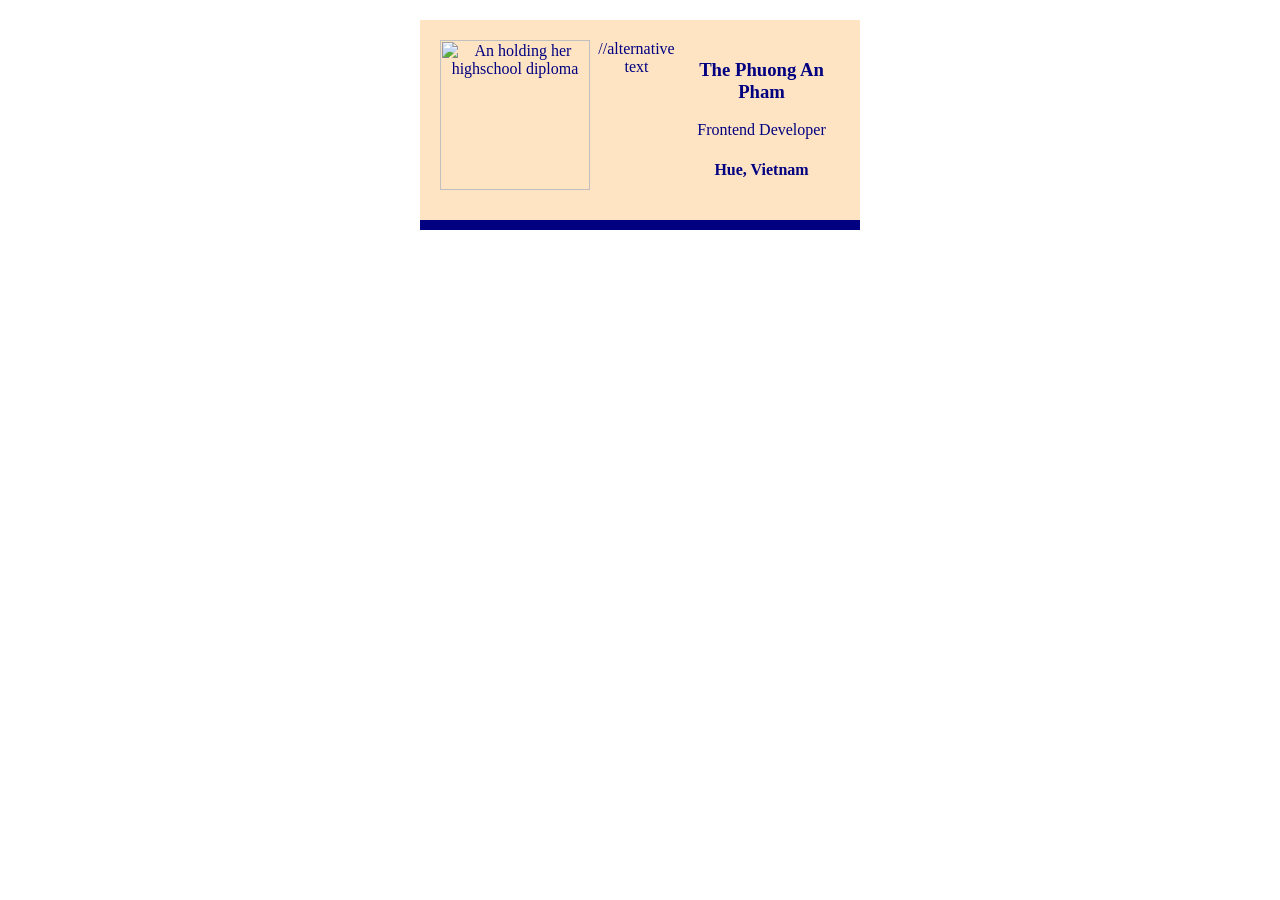
==== business_card.html @ dd8970b5 "Add files via upload" ====
<DOCTYPE html>
</DOCTYPE><html>
    <head>
        <link rel="stylesheet" href="style.css" />
    </head>

    <body>
        <div class="card">
            
            <img class="avatar" 
                src="./images/-2.jpg" 
                alt ="An holding her highschool diploma"> //alternative text
            
            <div class="info">
                <h3> The Phuong An Pham</h3>
                <p> Frontend Developer</p>
                <h4> Hue, Vietnam</h4>
            </div>
            
        </div>
    </body>

</html>
---- style.css ----
body{
    margin-top:20px;
}

.avatar{
    width: 150px;
}

.card{
    width:400px;
    margin-left: auto;
    margin-right: auto;
    padding: 20px;
    display: flex;
    justify-content: space-around;
    text-align: center;
    background-color: bisque;
    color: navy;
    border-bottom: solid 10px navy;
}
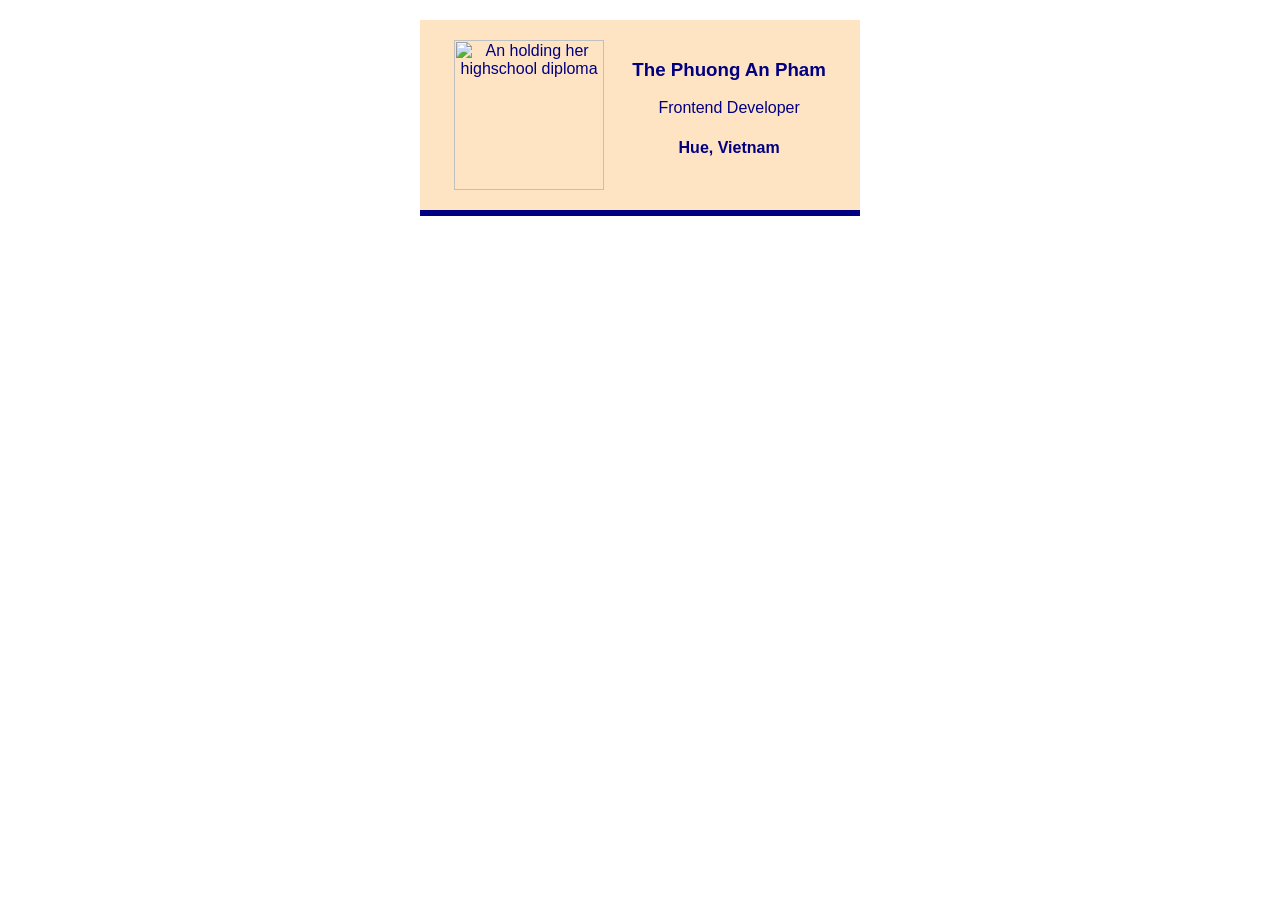
==== commit 93ab6393: "Add files via upload" ====
--- a/business_card.html
+++ b/business_card.html
@@ -1,6 +1,5 @@
 
-<DOCTYPE html>
-</DOCTYPE><html>
+<html>
     <head>
         <link rel="stylesheet" href="style.css" />
     </head>
@@ -9,10 +8,10 @@
         <div class="card">
             
             <img class="avatar" 
-                src="./images/-2.jpg" 
-                alt ="An holding her highschool diploma"> //alternative text
+                src="images/-2.jpg" 
+                alt ="An holding her highschool diploma">
             
-            <div class="info">
+            <div>
                 <h3> The Phuong An Pham</h3>
                 <p> Frontend Developer</p>
                 <h4> Hue, Vietnam</h4>
--- a/style.css
+++ b/style.css
@@ -1,5 +1,6 @@
 body{
     margin-top:20px;
+    font-family:Verdana, Geneva, Tahoma, sans-serif;
 }
 
 .avatar{
@@ -8,14 +9,16 @@
 
 .card{
     width:400px;
-    margin-left: auto;
-    margin-right: auto;
+    margin:0 auto;
     padding: 20px;
     display: flex;
     justify-content: space-around;
     text-align: center;
-    background-color: bisque;
+    background: bisque;
     color: navy;
-    border-bottom: solid 10px navy;
+    border-bottom: 6px solid navy;
 }
 
+.border-blue{
+    border: 1px dotted blue;
+}
